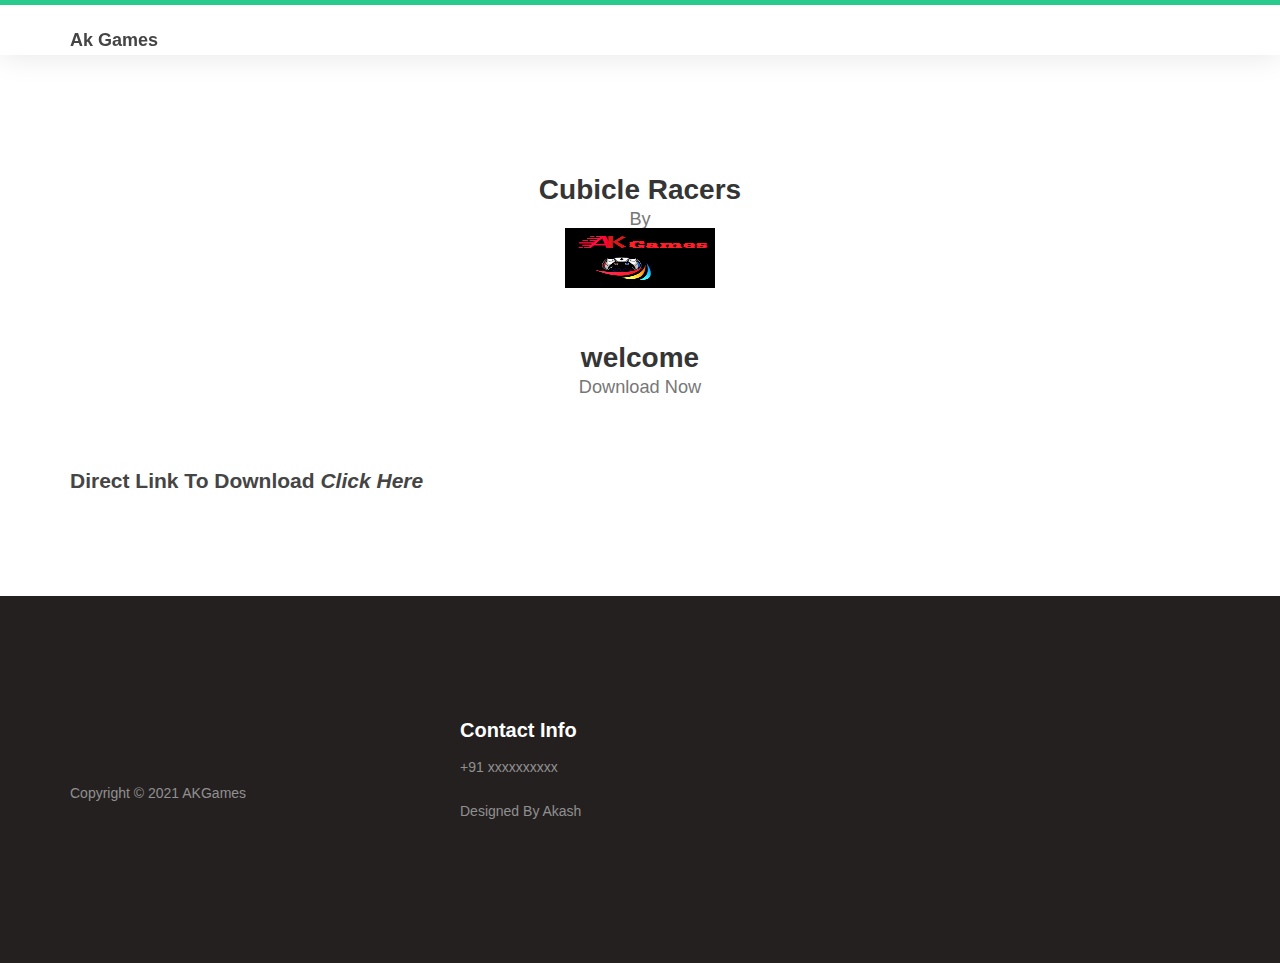
==== cubicle.html @ 1b7260ea "Add files via upload" ====
<!DOCTYPE html>
<html lang="en">
<head>

     <title>Cubicle Racers</title>
     <meta charset="UTF-8">
     <meta name="viewport" content="width=device-width, initial-scale=1, maximum-scale=1">

     <link rel="stylesheet" href="https://use.fontawesome.com/releases/v5.6.1/css/all.css" integrity="sha384-gfdkjb5BdAXd+lj+gudLWI+BXq4IuLW5IT+brZEZsLFm++aCMlF1V92rMkPaX4PP" crossorigin="anonymous">
     <link rel="stylesheet" href="css/bootstrap.min.css">
     <link rel="stylesheet" href="css/owl.carousel.css">
     <link rel="stylesheet" href="css/owl.theme.default.min.css">
     <link rel="stylesheet" href="css/main.css">
</head>
<body id="top" data-spy="scroll" data-target=".navbar-collapse" data-offset="50">

        <section class="navbar custom-navbar navbar-fixed-top" role="navigation">
                <div class="container">
      
                     <div class="navbar-header">
                          <button class="navbar-toggle" data-toggle="collapse" data-target=".navbar-collapse">
                               <span class="icon icon-bar"></span>
                               <span class="icon icon-bar"></span>
                               <span class="icon icon-bar"></span>
                          </button>
      
                          <a href="#" class="navbar-brand"> Ak Games </a>
                     </div>
      
                    
      
                </div>
           </section>

          


<!--            Courses section        -->


           <section id="courses">
                <div class="container">
                     <div class="row">
      
                          <div class="col-md-12 col-sm-12">
                              <div class="section-title">
                                   <h2> Cubicle Racers <small> By</small><img src="images/akgames.jpg" height="60" width="150"></h2>
                              </div>
                              
                               <div class="section-title">
                                    <h2>welcome <small>Download Now</small></h2>
                               </div>
      
                              
                              <h3>Direct Link To Download <a href="apk/cubicleracers.apk"><i>Click Here</i></a></h3>
                      </div>
      
                     </div>
                </div>
           </section>







           
      
      
           <footer id="footer">
                <div class="container">
                     <div class="row">
      
                          <div class="col-md-4 col-sm-6">
                               <div class="footer-info">
                                        <ul class="social-icon">
                                         <li><a href="https://www.facebook.com/akgames25" class="fab fa-facebook-square" attr="facebook icon"></a></li>
                                         <li><a href="https://www.instagram.com/akgames25" class="fab fa-instagram"></a></li>
                                    </ul>
      
                                    <div class="copyright-text"> 
                                         <p>Copyright &copy; 2021 AKGames</p>
                                         
                                    </div>
                               </div>
                          </div>
      
                          <div class="col-md-4 col-sm-6">
                               <div class="footer-info">
                                    <div class="section-title">
                                         <h2>Contact Info</h2>
                                    </div>
                                    <address>
                                         <p>+91 xxxxxxxxxx</p>
                                        
                                    </address>
      
                                    <div class="section-title">
                                        <p>Designed By   <a href ="https://akashkinhaak.github.io/portfolio/  ">Akash </a></p>
                                   </div>
                               </div>
                          </div>
                          
                     </div>
                </div>
           </footer>

           <script src="js/jquery.js"></script>
           <script src="js/bootstrap.min.js"></script>
           <script src="js/owl.carousel.min.js"></script>
           <script src="js/smoothscroll.js"></script>
           <script src="js/custom.js"></script>
</body>
</html>
---- css/main.css ----
body {
  background: #ffffff;
  font-family: 'Nunito', sans-serif;
  overflow-x: hidden;
  padding-top: 70px; }

h1, h2, h3, h4, h5, h6 {
  font-family: 'Muli', sans-serif;
  font-weight: bold;
  line-height: inherit; }

h1 {
  color: #252525;
  font-size: 3em;
  line-height: normal; }

h2 {
  color: #353535;
  font-size: 2em;
  padding-bottom: 10px; }

h3 {
  font-size: 1.5em;
  margin-bottom: 0;
  color: #454545; }
  h3 a {
    color: #454545; }

p {
  color: #757575;
  font-size: 14px;
  font-weight: normal;
  line-height: 24px; }

a {
  color: #252525;
  transition: 0.5s;
  text-decoration: none !important; }

input, button, .form-control {
  transition: 0.5s; }

a:hover, a:active, a:focus {
  color: #29ca8e;
  outline: none; }

.section-title {
  padding-bottom: 40px; }
  .section-title h2 {
    margin: 0; }
  .section-title small {
    display: block; }

.overlay {
  background: rgba(20, 20, 20, 0.5);
  position: absolute;
  top: 0;
  right: 0;
  bottom: 0;
  left: 0;
  width: 100%;
  height: 100%; }

.entry-form {
  background: #252020;
  border-radius: 0px 50px 0px 50px;
  text-align: center;
  padding: 6em;
  width: 450px;
  height: 450px; }
  .entry-form h2 {
    color: #ffffff;
    margin: 0; }
  .entry-form .form-control {
    background: transparent;
    border: 0;
    border-bottom: 1px solid;
    border-radius: 0;
    box-shadow: none;
    height: 45px;
    margin: 10px 0; }
  .entry-form .submit-btn {
    background: #ffffff;
    border-radius: 50px;
    border: 0;
    color: #252020;
    width: 50%;
    height: 50px;
    margin: 30px auto;
    margin-bottom: 10px; }
    .entry-form .submit-btn:hover {
      background: #3f51b5;
      color: #ffffff; }

section {
  position: relative;
  padding: 100px 0; }

#team, #testimonial {
  background: #f9f9f9; }

#team, #testimonial {
  text-align: center; }

#google-map iframe {
  border: 0;
  width: 100%;
  height: 390px; }

.section-btn {
  background: transparent;
  border-radius: 50px;
  border: 1px solid #ffffff;
  color: #ffffff;
  font-size: inherit;
  font-weight: normal;
  padding: 15px 30px;
  transition: 0.5s; }
  .section-btn:hover {
    background: #ffffff;
    border-color: transparent; }

.custom-navbar {
  background: #ffffff;
  border-top: 5px solid #29ca8e;
  border-bottom: 0;
  box-shadow: 0 1px 30px rgba(0, 0, 0, 0.1);
  padding: 12px 0;
  margin-bottom: 0;
  padding: 0; }
  .custom-navbar .navbar-brand {
    color: #454545;
    font-size: 18px;
    font-weight: bold;
    line-height: 40px; }
  .custom-navbar .navbar-nav.navbar-nav-first {
    margin-left: 8em; }
  .custom-navbar .navbar-nav.navbar-right li a {
    padding-right: 12px;
    padding-left: 12px; }
    .custom-navbar .navbar-nav.navbar-right li a .fas {
      background: #29ca8e;
      border-radius: 100%;
      color: #ffffff;
      width: 30px;
      height: 30px;
      line-height: 30px;
      text-align: center;
      display: inline-block;
      margin-right: 5px; }
  .custom-navbar .nav li a {
    line-height: 40px;
    color: #575757;
    padding-right: 22px;
    padding-left: 22px; }
  .custom-navbar .navbar-nav > li > a:hover, .custom-navbar .navbar-nav > li > a:focus {
    background-color: transparent; }
  .custom-navbar .nav li a:hover, .custom-navbar .nav li.active > a {
    background-color: #29ca8e;
    color: #ffffff; }
  .custom-navbar .navbar-toggle {
    border: none;
    padding-top: 10px;
    background-color: transparent; }
    .custom-navbar .navbar-toggle .icon-bar {
      background: #252525;
      border-color: transparent; }

#home {
  padding: 0; }
  #home h1 {
    color: #ffffff; }
  #home h3 {
    color: #f9f9f9;
    font-size: 16px;
    font-weight: 300;
    margin: 0;
    padding: 5px 0 40px 0; }

@media (min-width: 768px) {
  .home-slider .col-md-6 {
    padding-left: 0; } }
.home-slider .caption {
  display: flex;
  justify-content: center;
  flex-direction: column;
  text-align: left;
  background-color: rgba(20, 20, 20, 0.2);
  height: 100%;
  color: #fff;
  cursor: e-resize; }
.home-slider .item {
  background-repeat: no-repeat;
  background-attachment: local;
  background-size: cover;
  height: 650px; }

.caption h3 a {
  color: #FFF; }
  .caption h3 a:hover {
    color: #FF3; }

.home-slider .item-first {
  background-image: url(../images/slider-image1.jpg);
  background-position: center; }
.home-slider .item-second {
  background-image: url(../images/slider-image2.jpg); }
.home-slider .item-third {
  background-image: url(../images/slider-image3.jpg); }

#about figure {
  display: inline-block;
  vertical-align: top;
  margin-left: 15px; }
  #about figure span {
    float: left;
    margin-left: -15px;
    padding: 15px 20px;
    position: relative;
    top: 20px; }
    #about figure span i {
      background: #29ca8e;
      border-radius: 50px;
      color: #ffffff;
      font-size: 25px;
      width: 50px;
      height: 50px;
      line-height: 50px;
      text-align: center; }

.team-thumb {
  background: #ffffff;
  position: relative;
  overflow: hidden;
  text-align: left; }

.team-info {
  padding: 20px 30px; }

.team-image img {
  width: 100%; }

.team-thumb .social-icon {
  border-top: 1px solid #f0f0f0;
  padding: 4px 20px 0 20px; }
  .team-thumb .social-icon li a {
    background: #ffffff;
    color: #252020; }

.team-info h3 {
  margin: 0; }

#courses .section-title {
  text-align: center; }
#courses .owl-theme .owl-nav {
  margin-top: 30px; }
  #courses .owl-theme .owl-nav [class*=owl-] {
    border-radius: 2px;
    font-size: 16px;
    width: 30px;
    height: 30px;
    line-height: 30px;
    text-align: center;
    padding: 0; }

.courses-thumb {
  background: #f9f9f9;
  position: relative; }

.courses-top {
  position: relative; }

.courses-image {
  background: linear-gradient(to right, #202020, #101010); }

.courses-date {
  background: linear-gradient(rgba(255, 0, 0, 0), rgba(0, 0, 0, 0.6));
  width: 100%;
  position: absolute;
  bottom: 0;
  padding: 20px 25px; }
  .courses-date span {
    font-size: 14px;
    font-weight: bold; }

.courses-author span {
  font-size: 14px;
  font-weight: bold; }

.courses-date span {
  color: #ffffff;
  display: inline-block;
  margin-right: 10px; }

.courses-detail {
  padding: 25px 25px 15px 25px; }
  .courses-detail h3 {
    margin: 0 0 2px 0; }

.courses-info {
  border-top: 1px solid #f0f0f0;
  position: relative;
  clear: both;
  padding: 15px 25px; }

.courses-author {
  display: inline-block;
  vertical-align: middle; }
  .courses-author span {
    display: inline-block;
    vertical-align: middle; }
  .courses-author img {
    display: inline-block !important;
    border-radius: 50px;
    width: 50px !important;
    height: 50px;
    margin-right: 10px; }

.courses-price {
  float: right;
  margin-top: 10px; }
  .courses-price span {
    background: #29ca8e;
    border-radius: 2px;
    color: #ffffff;
    display: block;
    padding: 5px 10px; }
  .courses-price.free span {
    background: #3f51b5; }

.news-thumb {
  clear: both;
  position: relative;
  overflow: hidden;
  margin-bottom: 30px; }
  .news-thumb .news-image {
    float: left;
    width: 40%;
    margin-right: 30px; }

.news-info h3 {
  margin-top: 5px;
  margin-bottom: 10px; }

.news-date span {
  color: #909090;
  font-weight: bold; }

#testimonial .item {
  background: #ffffff;
  margin: 20px 0;
  padding: 4em 3em;
  text-align: left; }

#courses .col-md-4 {
  display: block;
  width: 100%; }

#testimonial .col-md-4 {
  display: block;
  width: 100%; }
#testimonial .item > p {
  font-size: 16px;
  line-height: 26px; }

.tst-rating {
  margin-bottom: 15px; }
  .tst-rating .fas {
    color: #3f51b5; }

.tst-image, .tst-author {
  display: inline-block;
  vertical-align: middle;
  margin-bottom: 20px;
  text-align: left; }

.tst-image img {
  border-radius: 50px;
  width: 60px !important;
  height: 60px;
  margin-right: 15px; }

.tst-author h4 {
  margin: 0; }
.tst-author span {
  color: #808080;
  font-size: 14px; }

#contact {
  background: #3f51b5; }
  #contact h2 {
    color: #ffffff; }
  #contact .section-title {
    padding-bottom: 20px; }
  #contact h2 > small, #contact p, #contact a {
    color: #f9f9f9; }

#contact-form {
  padding: 1em 0; }
  #contact-form .col-md-12, #contact-form .col-md-4 {
    padding-left: 0; }
  #contact-form .form-control {
    border: 0;
    border-radius: 5px;
    box-shadow: none;
    margin: 10px 0; }
  #contact-form input {
    height: 50px; }
    #contact-form input[type='submit'] {
      border-radius: 50px;
      border: 1px solid transparent; }
      #contact-form input[type='submit']:hover {
        background: transparent;
        border-color: #ffffff;
        color: #ffffff; }

footer {
  background: #252020;
  padding: 120px 0; }
  footer .section-title {
    padding-bottom: 10px; }
  footer h2 {
    font-size: 20px; }
  footer a, footer p {
    color: #909090; }
  footer strong {
    color: #d9d9d9; }
  footer address p {
    margin-bottom: 0; }
  footer .social-icon {
    margin-top: 25px; }

.footer-info {
  margin-right: 2em; }
  .footer-info h2 {
    color: #ffffff;
    padding: 0; }

.footer_menu h2 {
  margin-top: 2em; }
.footer_menu ul {
  margin: 0;
  padding: 0; }
.footer_menu li {
  display: inline-block;
  list-style: none;
  margin: 5px 10px 5px 0; }

.newsletter-form .form-control {
  background: transparent;
  border-radius: 0;
  box-shadow: none;
  border: 0;
  border-bottom: 1px solid #303030;
  height: 50px;
  margin: 5px 0; }
.newsletter-form input[type="submit"] {
  background: transparent;
  border: 1px solid #f9f9f9;
  border-radius: 50px;
  color: #ffffff;
  display: block;
  margin-top: 20px;
  outline: none;
  width: 50%; }
  .newsletter-form input[type="submit"]:hover {
    background: #29ca8e;
    border-color: transparent; }
.newsletter-form .form-group span {
  color: #909090;
  display: block;
  font-size: 12px;
  margin-top: 20px; }

.social-icon {
  position: relative;
  padding: 0;
  margin: 0; }
  .social-icon li {
    display: inline-block;
    list-style: none;
    margin-bottom: 5px; }
    .social-icon li a {
      border-radius: 100px;
      color: #29ca8e;
      font-size: 15px;
      width: 35px;
      height: 35px;
      line-height: 35px;
      text-decoration: none;
      text-align: center;
      transition: all 0.4s ease-in-out;
      position: relative;
      margin: 5px 5px 5px 0; }
      .social-icon li a:hover {
        background: #29ca8e;
        color: #ffffff; }

@media screen and (max-width: 1170px) {
  .custom-navbar .navbar-nav.navbar-nav-first {
    margin-left: inherit; } }
@media only screen and (max-width: 992px) {
  section, footer {
    padding: 60px 0; }

  .home-slider .item {
    background-position: center center; }

  .feature-thumb, .about-info, .team-thumb, .footer-info {
    margin-bottom: 50px; }

  .contact-image {
    margin-top: 50px; } }
@media only screen and (min-width: 768px) and (max-width: 991px) {
  .custom-navbar .nav li a {
    padding-right: 10px;
    padding-left: 10px; } }
@media only screen and (max-width: 767px) {
  h1 {
    font-size: 2.5em;
    line-height: normal; }

  h2, h3 {
    line-height: normal; }

  .custom-navbar {
    background: #ffffff;
    box-shadow: 0 1px 30px rgba(0, 0, 0, 0.1);
    padding: 10px 0;
    text-align: center; }
    .custom-navbar .navbar-brand {
      line-height: normal; }
    .custom-navbar .nav li a {
      line-height: normal;
      padding: 10px; }
    .custom-navbar .navbar-brand {
      color: #252525;
      font-weight: 600; }

  .top-nav-collapse .navbar-brand {
    color: #252525;
    font-weight: 600; }

  .custom-navbar .nav li a, .top-nav-collapse .nav li a {
    color: #575757; }

  .custom-navbar .navbar-nav.navbar-right li {
    display: inline-block; }

  .footer-info {
    margin-right: 0; }
    .footer-info.newsletter-form {
      margin-bottom: 0; }

  .entry-form {
    display: block;
    margin: 0 auto; } }
@media only screen and (max-width: 580px) {
  h2 {
    font-size: 1.8em; }

  #testimonial .item {
    padding: 2em; }

  .contact-image {
    margin-top: 0; } }
@media only screen and (max-width: 480px) {
  h1 {
    font-size: 2em; }

  #home h3 {
    font-size: 14px; }

  .entry-form {
    border-radius: 0;
    padding: 2em;
    max-width: 100%;
    max-height: 100%;
    width: inherit;
    height: inherit; } }

/*# sourceMappingURL=main.css.map */
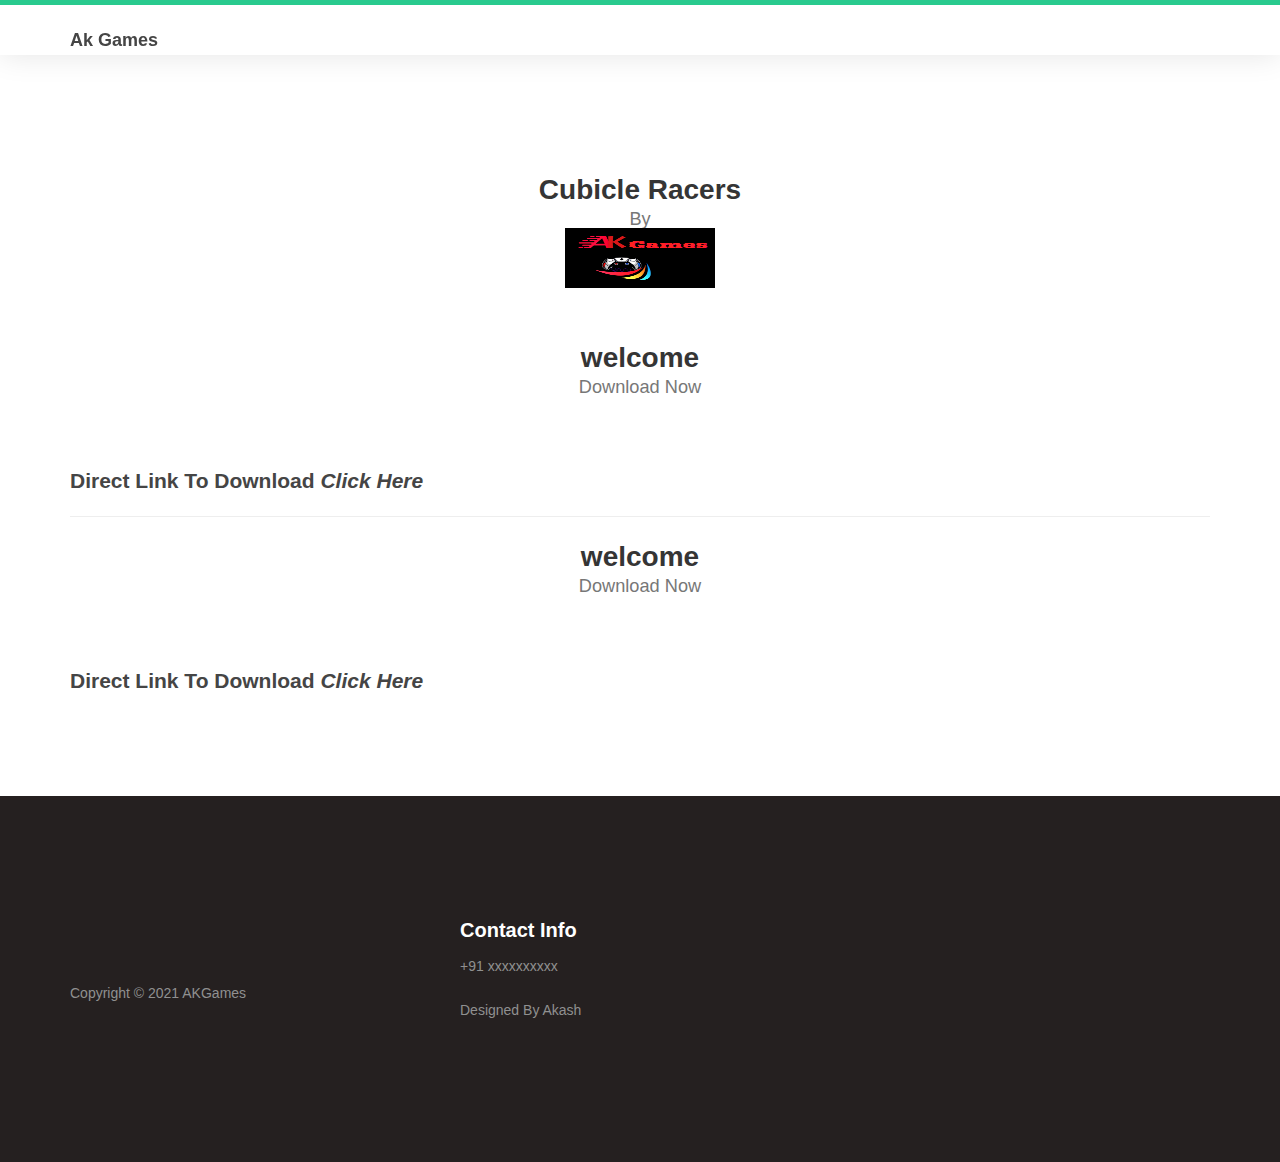
==== commit 9ae336d1: "Update cubicle.html" ====
--- a/cubicle.html
+++ b/cubicle.html
@@ -52,7 +52,13 @@
                                </div>
       
                               
-                              <h3>Direct Link To Download <a href="apk/cubicleracers.apk"><i>Click Here</i></a></h3>
+                              <h3>Direct Link To Download <a href="apk/cubicleracers.apk"><i>Click Here</i></a></h3><hr>
+                               <div class="section-title">
+                                    <h2>welcome <small>Download Now</small></h2>
+                               </div>
+      
+                              
+                              <h3>Direct Link To Download <a href="apk/crs2.apk"><i>Click Here</i></a></h3>
                       </div>
       
                      </div>
@@ -112,4 +118,4 @@
            <script src="js/smoothscroll.js"></script>
            <script src="js/custom.js"></script>
 </body>
-</html>+</html>
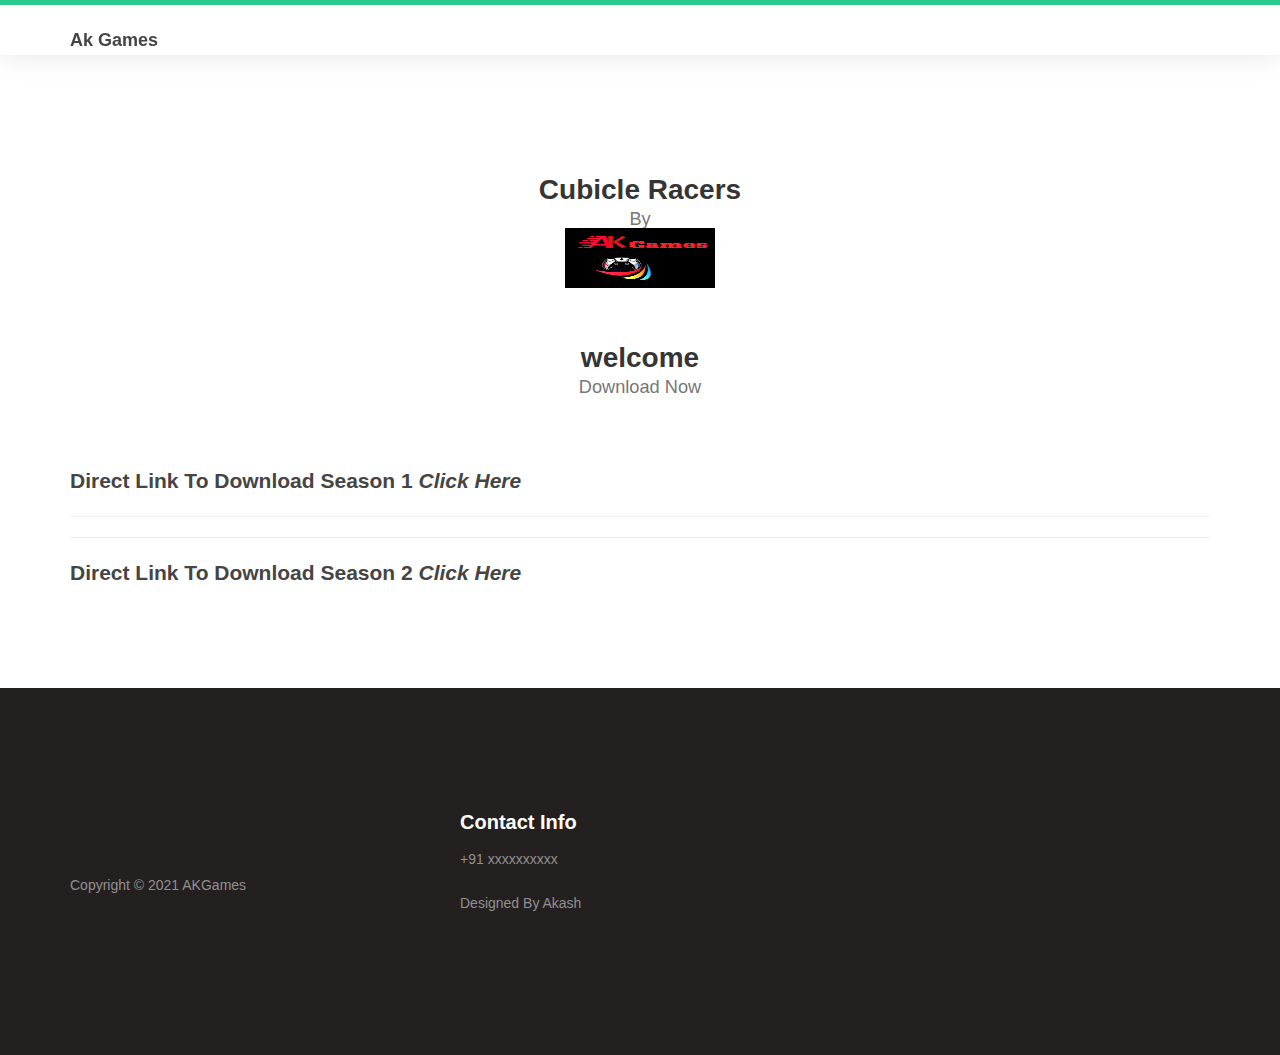
==== commit 8911eff4: "Update cubicle.html" ====
--- a/cubicle.html
+++ b/cubicle.html
@@ -52,13 +52,11 @@
                                </div>
       
                               
-                              <h3>Direct Link To Download <a href="apk/cubicleracers.apk"><i>Click Here</i></a></h3><hr>
-                               <div class="section-title">
-                                    <h2>welcome <small>Download Now</small></h2>
-                               </div>
+                              <h3>Direct Link To Download Season 1 <a href="apk/cubicleracers.apk"><i>Click Here</i></a></h3>
+                               <hr><hr>
+                               
       
-                              
-                              <h3>Direct Link To Download <a href="apk/crs2.apk"><i>Click Here</i></a></h3>
+                              <h3>Direct Link To Download Season 2 <a href="  https://drive.google.com/uc?export=download&id=1yJDrG1cHIiGKoO4VP0XFb8Jc677OQqv4     "><i>Click Here</i></a></h3>
                       </div>
       
                      </div>
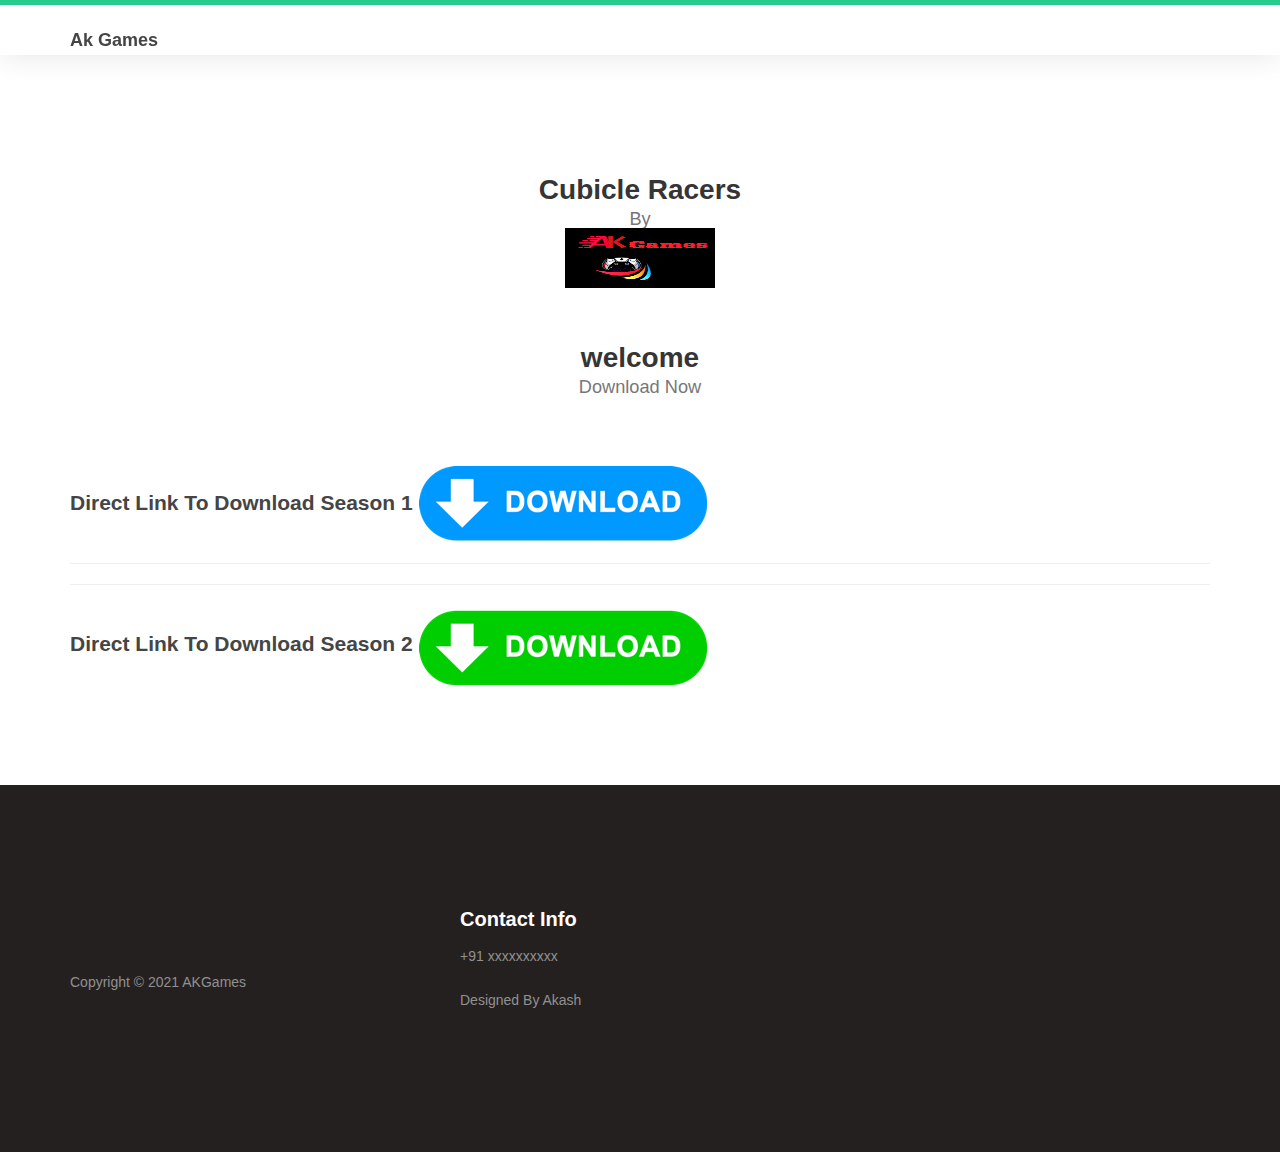
==== commit 5d6e574c: "Update cubicle.html" ====
--- a/cubicle.html
+++ b/cubicle.html
@@ -52,11 +52,11 @@
                                </div>
       
                               
-                              <h3>Direct Link To Download Season 1 <a href="apk/cubicleracers.apk"><i>Click Here</i></a></h3>
+                              <h3>Direct Link To Download Season 1 <a href="apk/cubicleracers.apk">    <img src ="images/blue.png">        </a></h3>
                                <hr><hr>
                                
       
-                              <h3>Direct Link To Download Season 2 <a href="  https://drive.google.com/uc?export=download&id=1yJDrG1cHIiGKoO4VP0XFb8Jc677OQqv4     "><i>Click Here</i></a></h3>
+                              <h3>Direct Link To Download Season 2 <a href="  https://drive.google.com/uc?export=download&id=1yJDrG1cHIiGKoO4VP0XFb8Jc677OQqv4     ">   <img src ="images/green.png">   </a></h3>
                       </div>
       
                      </div>
